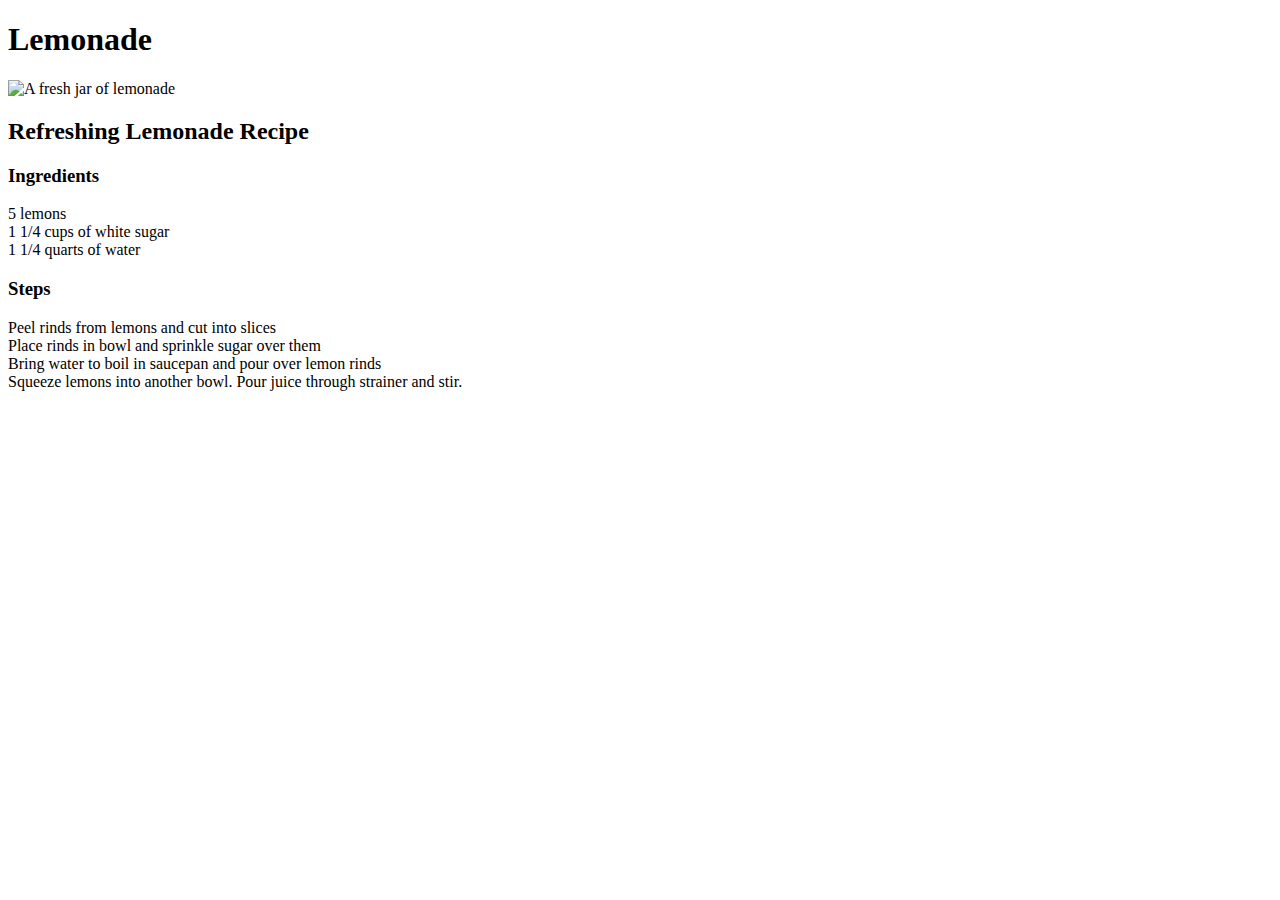
==== recipes/lemonade.html @ 116ac12f "Add lemonade.html" ====
<!DOCTYPE html>
<html lang="en">
    <head>
        <meta charset="UTF-8">
        <title>Lemonade</title>
    </head>

    <body>
        <h1>Lemonade</h1>
        <img src="../images/lemonade.jpg" alt="A fresh jar of lemonade" height="300">
        <h2>Refreshing Lemonade Recipe</h2>
        <h3>Ingredients</h3>
            <li>5 lemons</li>
            <li>1 1/4 cups of white sugar</li>
            <li>1 1/4 quarts of water</li>
        <h3>Steps</h3>
            <li>Peel rinds from lemons and cut into slices</li>
            <li>Place rinds in bowl and sprinkle sugar over them</li>
            <li>Bring water to boil in saucepan and pour over lemon rinds</li>
            <li>Squeeze lemons into another bowl. Pour juice through strainer and stir.</li>
    </body>
</html>
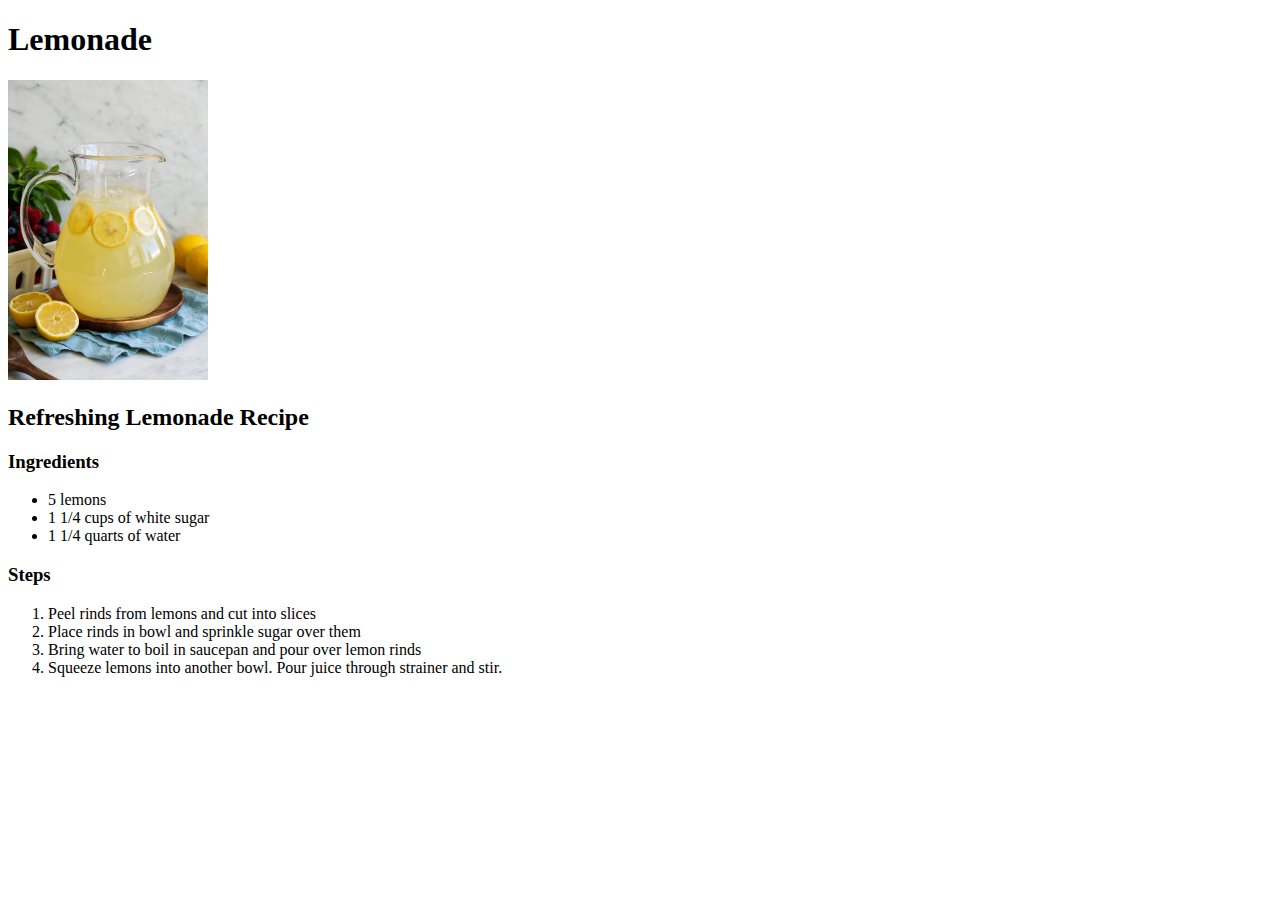
==== commit 37091c4e: "Add <ul> and <ol> tags to docs" ====
--- a/recipes/lemonade.html
+++ b/recipes/lemonade.html
@@ -10,13 +10,17 @@
         <img src="../images/lemonade.jpg" alt="A fresh jar of lemonade" height="300">
         <h2>Refreshing Lemonade Recipe</h2>
         <h3>Ingredients</h3>
-            <li>5 lemons</li>
-            <li>1 1/4 cups of white sugar</li>
-            <li>1 1/4 quarts of water</li>
+            <ul>
+                <li>5 lemons</li>
+                <li>1 1/4 cups of white sugar</li>
+                <li>1 1/4 quarts of water</li>
+            </ul>
         <h3>Steps</h3>
-            <li>Peel rinds from lemons and cut into slices</li>
-            <li>Place rinds in bowl and sprinkle sugar over them</li>
-            <li>Bring water to boil in saucepan and pour over lemon rinds</li>
-            <li>Squeeze lemons into another bowl. Pour juice through strainer and stir.</li>
+            <ol>
+                <li>Peel rinds from lemons and cut into slices</li>
+                <li>Place rinds in bowl and sprinkle sugar over them</li>
+                <li>Bring water to boil in saucepan and pour over lemon rinds</li>
+                <li>Squeeze lemons into another bowl. Pour juice through strainer and stir.</li>
+            </ol>
     </body>
 </html>